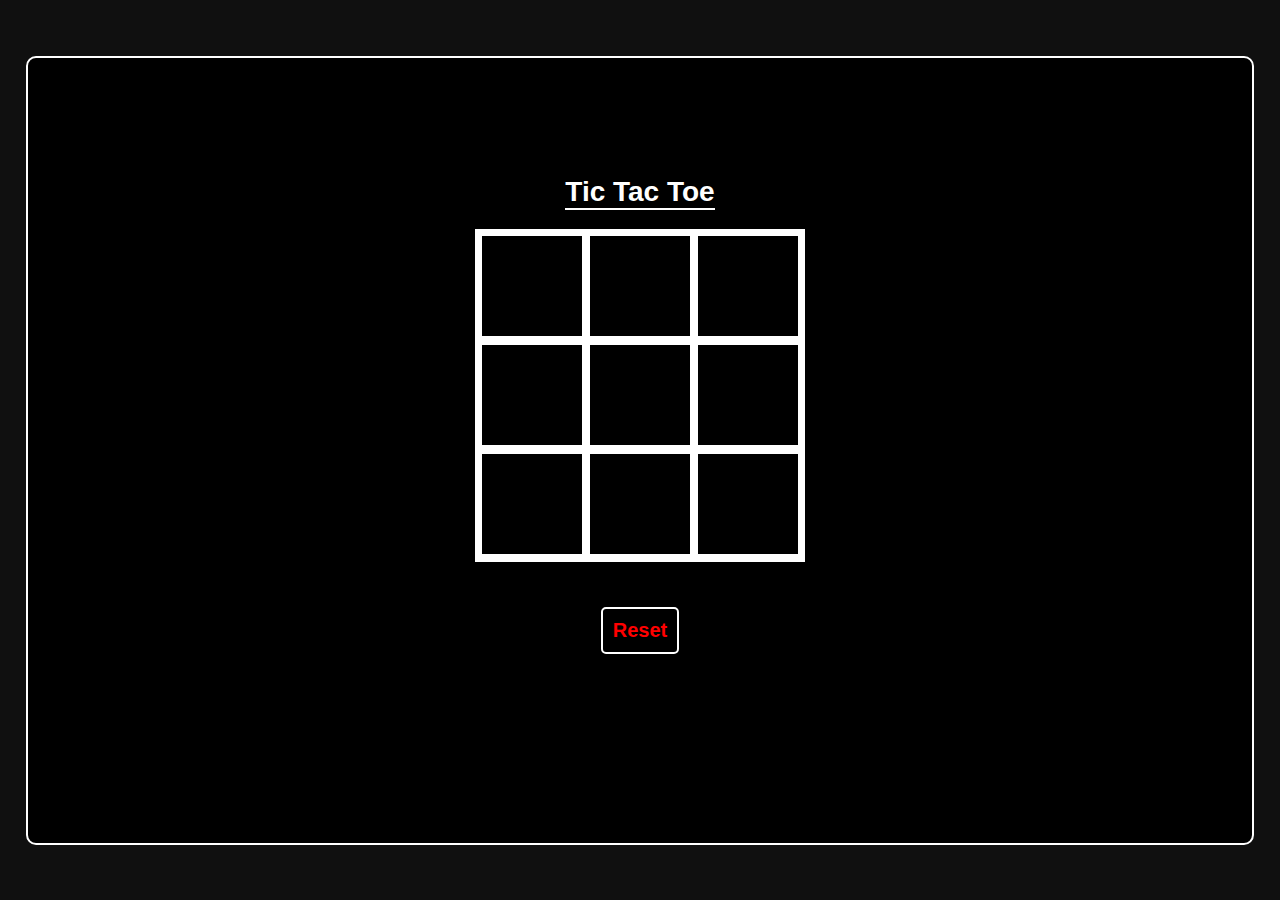
==== src/main/webapp/index.html @ 0baad189 "Changed to TicTacToe" ====
<!DOCTYPE html>
<html lang="en">
<head>
    <meta charset="UTF-8">
    <meta http-equiv="X-UA-Compatible" content="IE=edge">
    <meta name="viewport" content="width=device-width, initial-scale=1.0">
    <link rel="stylesheet" href="style.css">
    <title>TicTacToe</title>
</head>
<body>
    <div id="root">
        <!-- TicTacToe Application -->
        <div class="tictactoe">
            <h1 class="header">Tic Tac Toe</h1>
            <table class="board">
                <tr class="row">
                    <td><button class="cell" id="cell-0" onclick="handleClick(this);"> </button></td>
                    <td><button class="cell" id="cell-1" onclick="handleClick(this);"> </button></td>
                    <td><button class="cell" id="cell-2" onclick="handleClick(this);"> </button></td>
                </tr>
                <tr class="row">
                    <td><button class="cell" id="cell-3" onclick="handleClick(this);"> </button></td>
                    <td><button class="cell" id="cell-4" onclick="handleClick(this);"> </button></td>
                    <td><button class="cell" id="cell-5" onclick="handleClick(this);"> </button></td>
                </tr>
                <tr class="row">
                    <td><button class="cell" id="cell-6" onclick="handleClick(this);"> </button></td>
                    <td><button class="cell" id="cell-7" onclick="handleClick(this);"> </button></td>
                    <td><button class="cell" id="cell-8" onclick="handleClick(this);"> </button></td>
                </tr>
            </table>
            <div class="status">
                <h2 id="status"> </h2>
                <button id="reset" onclick="reset();">Reset</button>
            <div>
        </div>
    </div>
</body>
<script src="websocket.js"></script>
</html>
---- src/main/webapp/style.css ----
body {
    color: #fff;
    font-family: Arial, Helvetica, sans-serif;
    font-size: 14px;
    margin: 0;
    padding: 0;
}

#root {
    display: flex;
    flex-direction: column;
    align-items: center;
    justify-content: center;
    height: 100vh;
    width: 100vw;
    background-color: #101010;
}

.tictactoe {
    width: 80vw;
    height: 65vh;
    display: flex;
    flex-direction: column;
    align-items: center;
    background-color: #000000;
    border: #fff 2px solid;
    border-radius: 10px;
    padding: 100px;
    margin: 10px;
}

.header {
    font-weight: bold;
    text-align: center;
    border-bottom: #fff 2px solid;
}

.board {
    text-align: center;
    background-color: #fff;
    padding: 2px;
}

.row {
    padding: 0px;
    text-align: center;
}

/* Square buttons */
.cell {
    width: 100px;
    height: 100px;
    background-color: #000000;
    color: #fff;
    text-align: center;
    padding: 0px;
    font-size:50px;
    border-radius: 0px;
    margin: 2px;
    border: none;
    border-collapse: collapse;
}

.cell:after {
    padding: 0px;
    margin: 0px;
    transform: scale(1.5);
}

#reset {
    background-color: #000000;
    color: #ff0000;
    border: 2px solid #ffffff;
    border-radius: 5px;
    padding: 10px;
    margin: 10px;
    font-size: 20px;
    font-weight: bold;
    text-align: center;
    text-decoration: none;
    display: inline-block;
    cursor: pointer;
}

.status {
    font-size: 20px;
    font-weight: bold;
    text-align: center;
    margin: 10px;
}

#status {
    color: #ffffff;
}
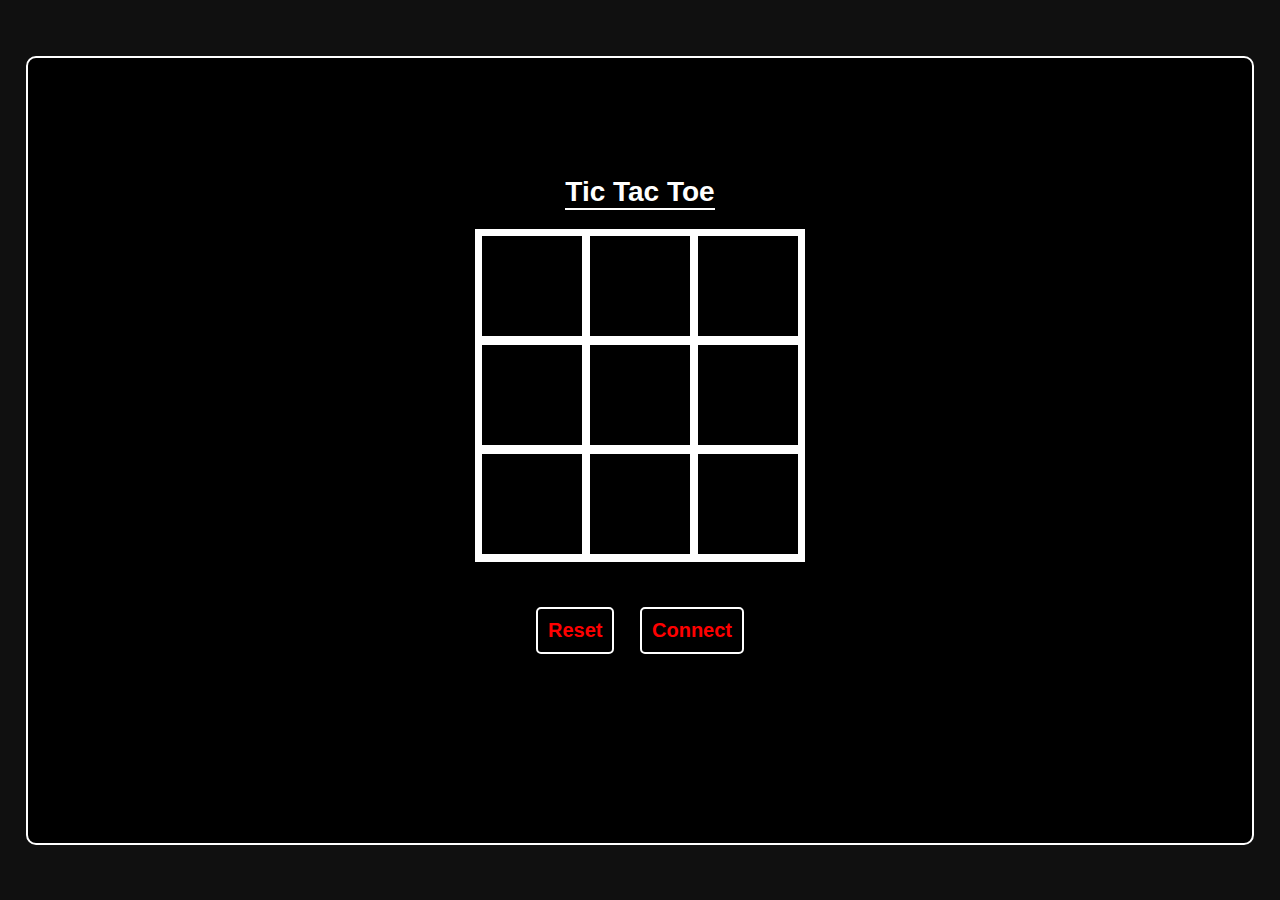
==== commit d55a0989: "Some things" ====
--- a/src/main/webapp/index.html
+++ b/src/main/webapp/index.html
@@ -31,7 +31,8 @@
             </table>
             <div class="status">
                 <h2 id="status"> </h2>
-                <button id="reset" onclick="reset();">Reset</button>
+                <button id="reset" class="btn" onclick="reset();">Reset</button>
+                <button id="connect" class="btn" onclick="connect();">Connect</button>
             <div>
         </div>
     </div>
--- a/src/main/webapp/style.css
+++ b/src/main/webapp/style.css
@@ -67,7 +67,7 @@
     transform: scale(1.5);
 }
 
-#reset {
+.btn {
     background-color: #000000;
     color: #ff0000;
     border: 2px solid #ffffff;
